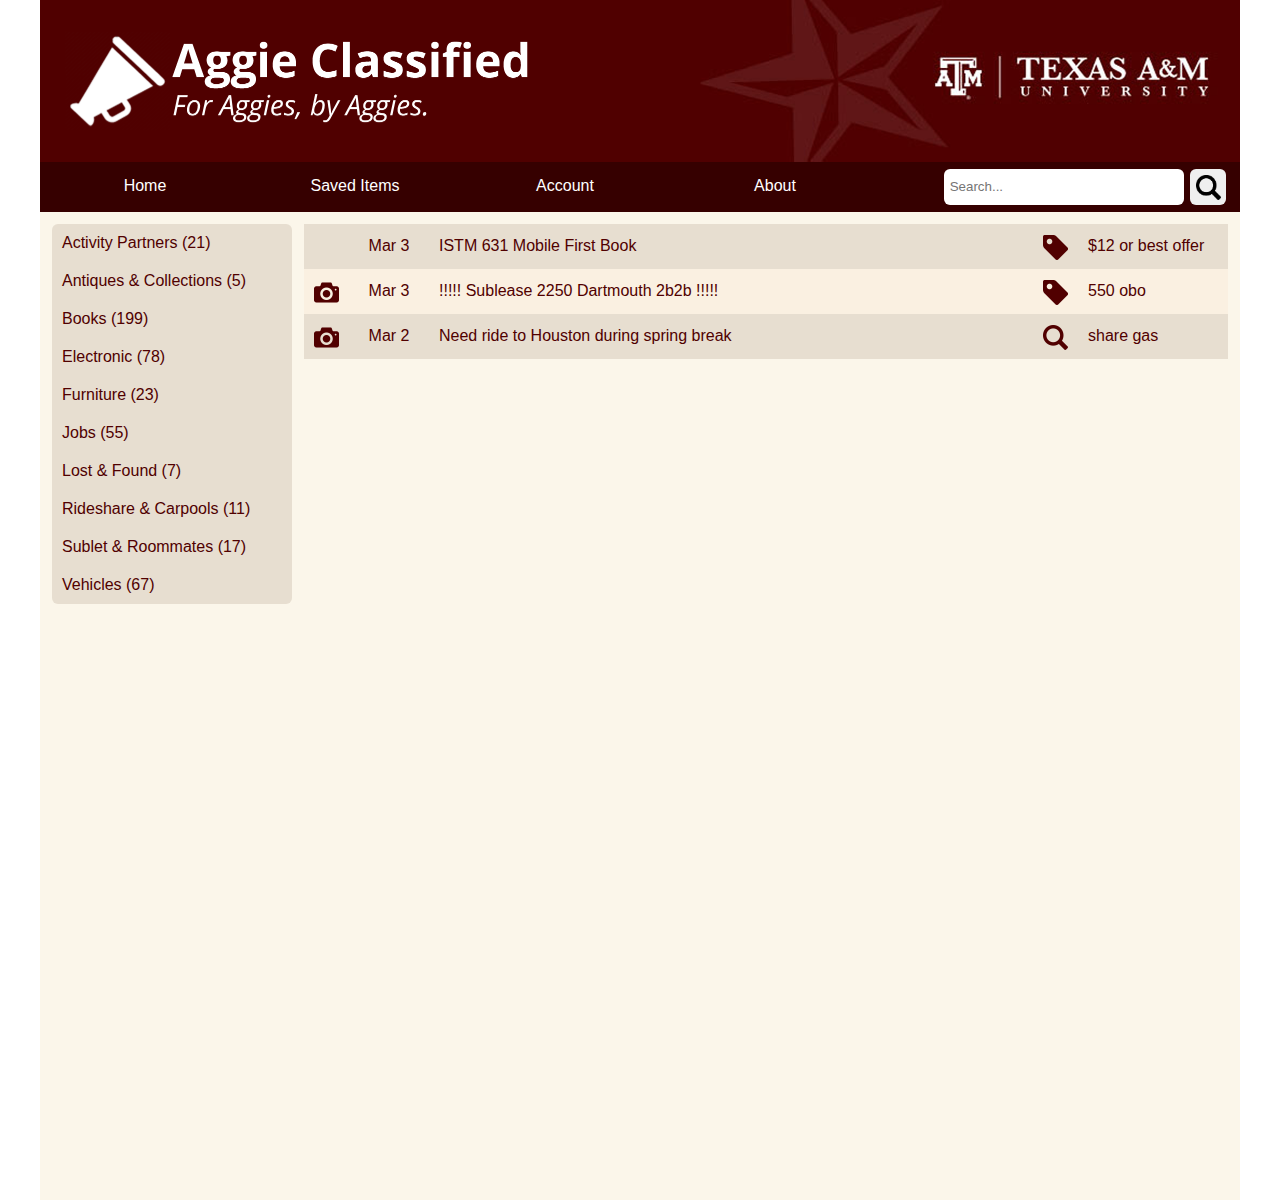
==== RWD/index.html @ 1b717aa4 "Redesign logo bar" ====
<!DOCTYPE html>
<html>
<head><link rel="stylesheet" href="style.css"></head>
<body>

<div class="page_container">
  <div class="container">
    <div class="logo_bar">
    </div>

    <div class="nav_bar">
      <div class="nav_bar_item"> <a> Home </a> </div>
      <div class="nav_bar_item"> <a> Saved Items </a> </div>
      <div class="nav_bar_item"> <a> Account </a> </div>
      <div class="nav_bar_item"> <a> About </a> </div>
      <div class="search">
        <input class="search_input" type="text" placeholder=" Search..." name="search">
        <button class="search_button" type="submit"><image src="image/search.png" class="icon" id="icon_search"></image></button>
      </div>
    </div>
    <div class="category">
      <div class="catrgory_item">
        <a class="active"> Activity Partners (21) </a>
        <a> Antiques & Collections (5) </a>
        <a> Books (199) </a>
        <a> Electronic (78) </a>
        <a> Furniture (23) </a>
        <a> Jobs (55) </a>
        <a> Lost & Found (7) </a>
        <a> Rideshare & Carpools (11) </a>
        <a> Sublet & Roommates (17) </a>
        <a> Vehicles (67) </a>
      </div>
    </div>

    <div class="main_list">
      <table>
      <!--Table structure:
      1st column: have photo or not, item with photo show a camera icon, blank if no photo;
      2nd column: Post date of the classfied Ad, post are always order by date, item post latest will display at top;
      3rd column: saved or not, saved item show a bookmark sign, blank if not saved;
      4th column: Title, title of the post, also act as a link, user can click in for more information
      5th column: Price, price of the item, data store in text format, gives user more flecibility in express price.
      -->
      <!-- Data below should read each sql obs as one table row into the table  -->
        <tr>
          <td id="list_column_icon"></td>
          <td id="list_column_date">Mar 3</td>
          <td id="list_column_title"><a href="">ISTM 631 Mobile First Book</a></td>
          <td id="list_column_icon"><image src="image/offering.png" class="icon" id="icon_saved"></image></td>
          <td id="list_column_price">$12 or best offer</td>
        </tr>
        <tr>
          <td id="list_column_icon"><image src="image/picture.png" class="icon" id="icon_picture"></image></td>
          <td id="list_column_date">Mar 3</td>
          <td id="list_column_title"><a href="">!!!!! Sublease 2250 Dartmouth 2b2b !!!!!</a></td>
          <td id="list_column_icon"><image src="image/offering.png" class="icon" id="icon_saved"></td>
          <td id="list_column_price"> 550 obo</td>
        </tr>
        <tr>
          <td id="list_column_icon"><image src="image/picture.png" class="icon" id="icon_picture"></image></td>
          <td id="list_column_date">Mar 2</td>
          <td id="list_column_title"><a href="">Need ride to Houston during spring break </a></td>
          <td id="list_column_icon"><image src="image/looking.png" class="icon" id="icon_saved"></td>
          <td id="list_column_price"> share gas </td>
        </tr>
      </table>
    </div>
  </div>
</div>

</body>
</html>
---- RWD/style.css ----
* {
  box-sizing: border-box;
  margin: 0 auto;
  border: 0px;
}

body {
  margin: 0;
  font-family: BentonSansRegular, "Arial Narrow", Arial, sans-serif;
}

.container{
  height:1200px;
  width: 1200px;
  background-color: #fbf6ea;
}

.logo_bar{
  height: 161.803398875px;
  width: 1200px;
  background-image: url("image/logo_bar_background.png");
  background-size: contain;
  background-repeat: no-repeat;
  background-position: right;
  background-color: #500000;
}

.logo {
  height: inherit;
  width:auto;
}

.nav_bar{
  height: 50px;
  width: 1200px;
  background-color: #360000;
  color: #ffffff;
}
.nav_bar_item a{
  height: 50px;
  width: 210px;
  float:left;
  text-align: center;
  padding: 15px 0px 15px 0px;
}
.nav_bar_item a:hover{
 background-color: #332c2c;
}

.search {
  width: 340px;
  float: right;
  margin-right: 0px;
}
.search_input{
  height: 36px;
  width: 240px;
  margin: 7px 0px 0px 44px;
  border-radius: 6px;
  float: left;
}
.search_button {
  float: left;
  height: 36px;
  width: 36px;
  margin: 7px 0px 0px 6px;
  padding: 6px;
  border-radius: 6px;
}
.submit_button:hover {
  background-color: #332c2c;
  color: #ffffff;
}

/* category list */
.category {
  width: 240px;
  float:left;
  margin-left: 12px;
  margin-top: 12px;
  background-color: #E7DED0;
  color: #500000;
  border-radius: 6px;
}
/* Category list links */
.category a {
  color: #50000;
  font: bold;
  padding: 10px;
  text-decoration: none;
  display: block;
}
/* Category list change color on hover */
.category a:hover{
  background-color: #5F574F;
  color: #ffffff;
}

/* List of all post within selected category */
.main_list{
  width: 924px;
  margin-top: 12px;
  margin-right: 12px;
  float:right;
  border-radius: 6px;
}
.main_list table{
  width: 924px;
  border-collapse: collapse;
  border-radius: 6px;
}

.main_list tr:nth-child(even){
  background-color: #FAF0E1;
  outline: #E7DED0;
  height: 45px;
  width: inherit;
}
.main_list tr:nth-child(odd){
  background-color: #E7DED0;
  outline: #E7DED0;
  height: 45px;
  width: inherit;
}

#list_column_icon{
  width:45px;
  padding: 6px 10px 0px 10px;
  border: none;
}
#list_column_date {
  width:80px;
  padding: 1px 5px 1px 5px;
  text-align: center;
  border: none;
  color: #500000;
}
#list_column_title {
  width:auto;
  padding: 1px 10px 1px 10px;
  text-align: left;
  border: none;
}
#list_column_title a:link, a:visited{
  text-decoration: none;
  color: #500000;
  border: none;
}
#list_column_title a:hover{
  text-decoration: none;
  color: #836E2C;
  border-color:inherit;
}

#list_column_price {
  width:150px;
  padding: 1px 10px 1px 10px;
  text-align: left;
  color: #500000;
}

.icon {
  width: 25px;
  height: 25px;
}
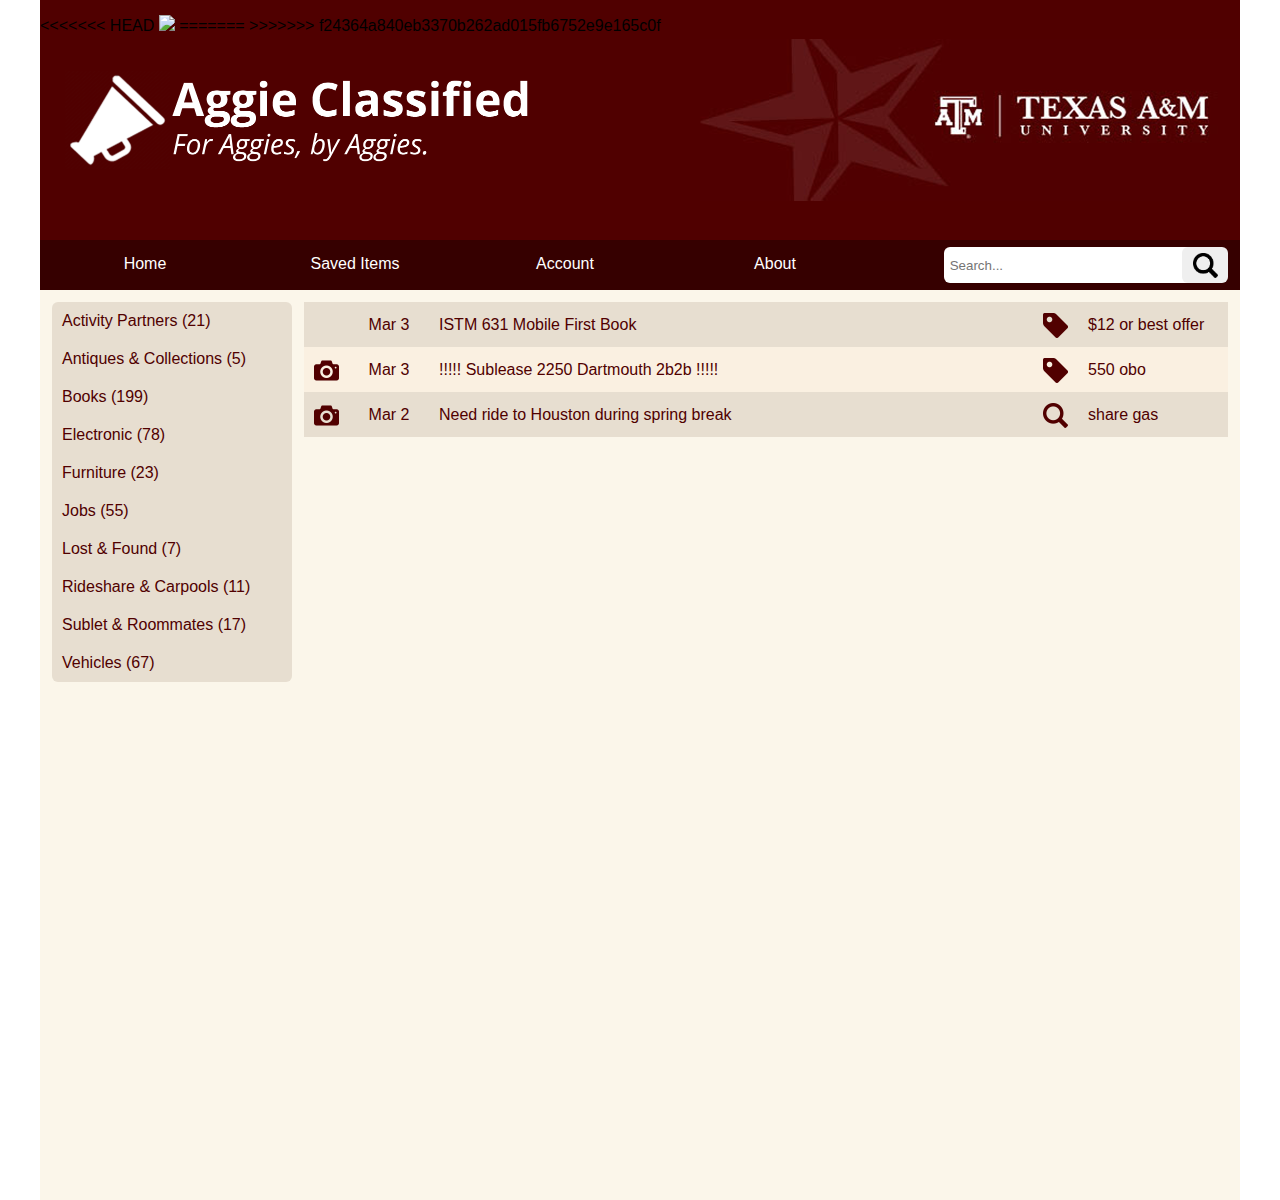
==== commit 31a03123: "Merge branch 'master' of https://github.com/ruizhu/631-Project" ====
--- a/RWD/index.html
+++ b/RWD/index.html
@@ -6,6 +6,10 @@
 <div class="page_container">
   <div class="container">
     <div class="logo_bar">
+<<<<<<< HEAD
+      <img src="image/tamu_campus.jpg" class="logo">
+=======
+>>>>>>> f24364a840eb3370b262ad015fb6752e9e165c0f
     </div>
 
     <div class="nav_bar">
--- a/RWD/style.css
+++ b/RWD/style.css
@@ -16,7 +16,7 @@
 }
 
 .logo_bar{
-  height: 161.803398875px;
+  height: 240px;
   width: 1200px;
   background-image: url("image/logo_bar_background.png");
   background-size: contain;
@@ -26,8 +26,8 @@
 }
 
 .logo {
-  height: inherit;
-  width:auto;
+  width: inherit;
+  margin-top: 15px;
 }
 
 .nav_bar{
@@ -54,16 +54,16 @@
 }
 .search_input{
   height: 36px;
-  width: 240px;
-  margin: 7px 0px 0px 44px;
+  width: 277px;
+  margin: 7px 0px 7px 44px;
   border-radius: 6px;
   float: left;
 }
 .search_button {
   float: left;
   height: 36px;
-  width: 36px;
-  margin: 7px 0px 0px 6px;
+  width: 46px;
+  margin: 7px 0px 0px -39px;
   padding: 6px;
   border-radius: 6px;
 }
@@ -76,8 +76,7 @@
 .category {
   width: 240px;
   float:left;
-  margin-left: 12px;
-  margin-top: 12px;
+  margin: 12px 6px 0 12px;
   background-color: #E7DED0;
   color: #500000;
   border-radius: 6px;
@@ -99,8 +98,7 @@
 /* List of all post within selected category */
 .main_list{
   width: 924px;
-  margin-top: 12px;
-  margin-right: 12px;
+  margin: 12px 12px 0 6px;
   float:right;
   border-radius: 6px;
 }
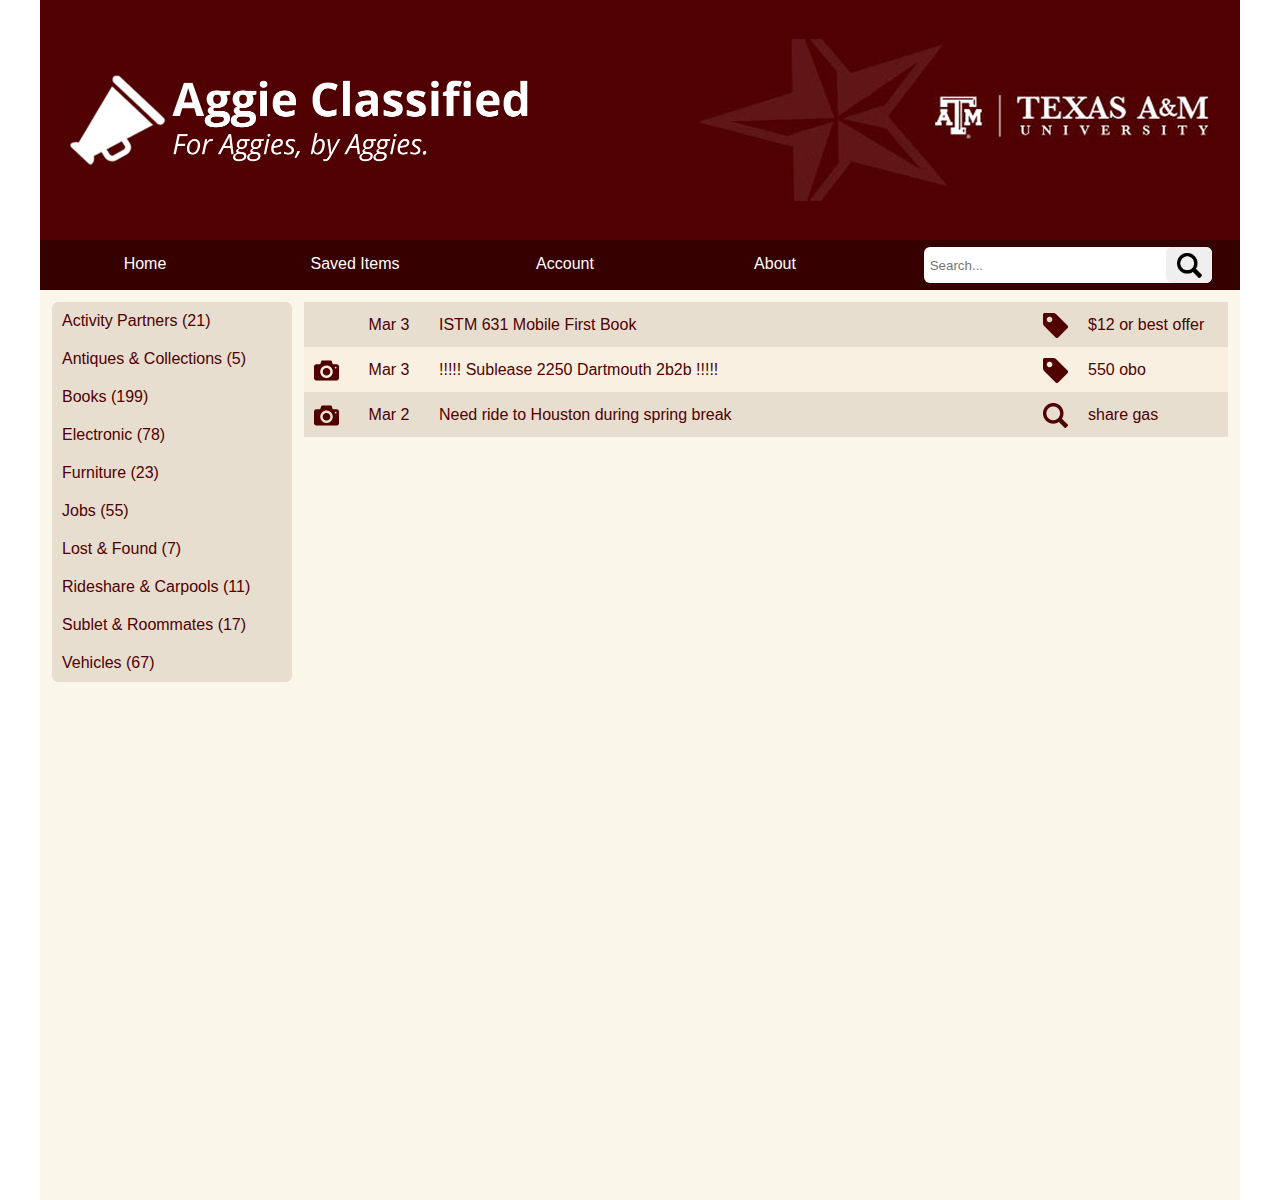
==== commit 611de07f: "responsive top two" ====
--- a/RWD/index.html
+++ b/RWD/index.html
@@ -6,10 +6,6 @@
 <div class="page_container">
   <div class="container">
     <div class="logo_bar">
-<<<<<<< HEAD
-      <img src="image/tamu_campus.jpg" class="logo">
-=======
->>>>>>> f24364a840eb3370b262ad015fb6752e9e165c0f
     </div>
 
     <div class="nav_bar">
--- a/RWD/style.css
+++ b/RWD/style.css
@@ -11,13 +11,13 @@
 
 .container{
   height:1200px;
-  width: 1200px;
+  max-width: 1200px;
   background-color: #fbf6ea;
 }
 
 .logo_bar{
   height: 240px;
-  width: 1200px;
+  width: inherit;
   background-image: url("image/logo_bar_background.png");
   background-size: contain;
   background-repeat: no-repeat;
@@ -32,13 +32,13 @@
 
 .nav_bar{
   height: 50px;
-  width: 1200px;
+  width: inherit;
   background-color: #360000;
   color: #ffffff;
 }
 .nav_bar_item a{
   height: 50px;
-  width: 210px;
+  width: 17.5%;
   float:left;
   text-align: center;
   padding: 15px 0px 15px 0px;
@@ -48,25 +48,29 @@
 }
 
 .search {
-  width: 340px;
+  width: 30%;
   float: right;
   margin-right: 0px;
 }
 .search_input{
   height: 36px;
-  width: 277px;
+  width: 80%;
   margin: 7px 0px 7px 44px;
   border-radius: 6px;
   float: left;
+  overflow: hidden;
 }
+
 .search_button {
   float: left;
   height: 36px;
   width: 46px;
-  margin: 7px 0px 0px -39px;
+  margin: 7px 0px 7px -46px;
   padding: 6px;
   border-radius: 6px;
+  overflow: hidden;
 }
+
 .submit_button:hover {
   background-color: #332c2c;
   color: #ffffff;
@@ -74,7 +78,7 @@
 
 /* category list */
 .category {
-  width: 240px;
+  width: 20%;
   float:left;
   margin: 12px 6px 0 12px;
   background-color: #E7DED0;
@@ -97,13 +101,13 @@
 
 /* List of all post within selected category */
 .main_list{
-  width: 924px;
-  margin: 12px 12px 0 6px;
+  width: 77%;
+  margin: 1% 1% 0 0.5%;
   float:right;
   border-radius: 6px;
 }
 .main_list table{
-  width: 924px;
+  width: 100%;
   border-collapse: collapse;
   border-radius: 6px;
 }
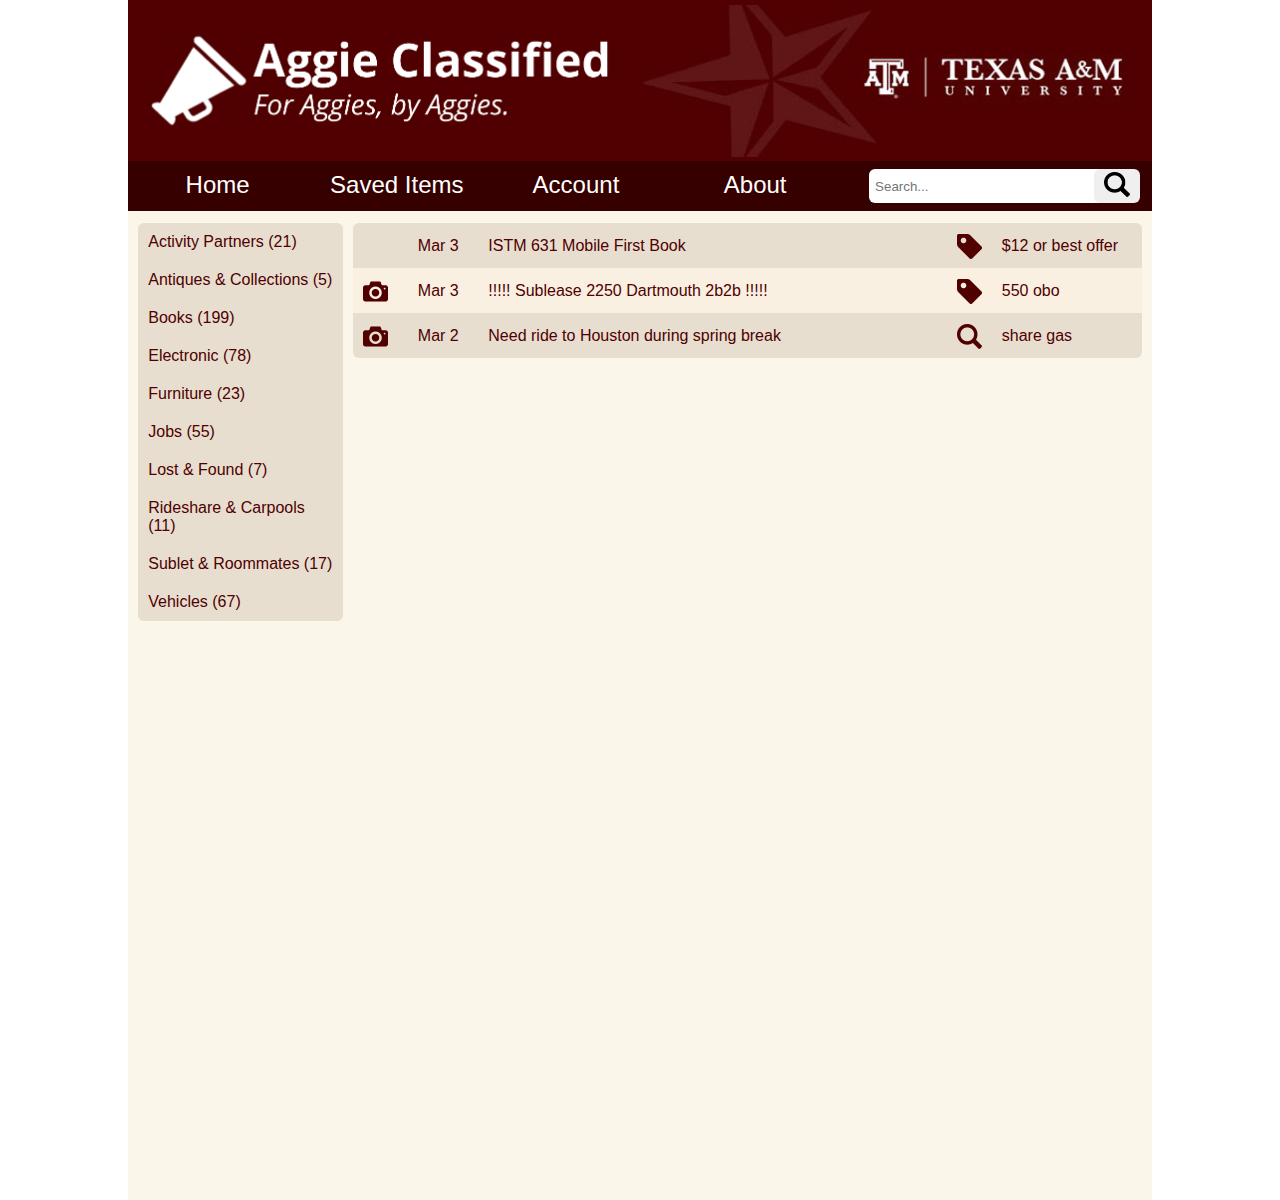
==== commit 93b66fb4: "Change to Logo bar, seprate to left and right side. styling responsvie" ====
--- a/RWD/index.html
+++ b/RWD/index.html
@@ -1,11 +1,16 @@
 <!DOCTYPE html>
 <html>
-<head><link rel="stylesheet" href="style.css"></head>
+<head>
+  <link rel="stylesheet" href="style.css">
+  <meta name="viewport" content="width=device-width, initial-scale=1.0">
+</head>
 <body>
 
 <div class="page_container">
   <div class="container">
     <div class="logo_bar">
+      <div class="logo_bar_left"></div>
+      <div class="logo_bar_right"></div>
     </div>
 
     <div class="nav_bar">
--- a/RWD/style.css
+++ b/RWD/style.css
@@ -11,18 +11,31 @@
 
 .container{
   height:1200px;
-  max-width: 1200px;
+  max-width: 80%;
   background-color: #fbf6ea;
 }
 
 .logo_bar{
-  height: 240px;
-  width: inherit;
-  background-image: url("image/logo_bar_background.png");
+  height: 161px;
+  width: 100%;
+  background-color: #500000;
+}
+.logo_bar_left{
+  height: inherit;
+  width: 50%;
+  background-image: url("image/logo_bar_background_left.png");
+  background-size:contain;
+  background-repeat: no-repeat;
+  float: left;
+}
+.logo_bar_right{
+  height: inherit;
+  width: 50%;
+  background-image: url("image/logo_bar_background_right.png");
+  background-position: right;
   background-size: contain;
   background-repeat: no-repeat;
-  background-position: right;
-  background-color: #500000;
+  float: right;
 }
 
 .logo {
@@ -41,7 +54,8 @@
   width: 17.5%;
   float:left;
   text-align: center;
-  padding: 15px 0px 15px 0px;
+  font-size: 1.5em;
+  padding: 10px 0px 1px 0px;
 }
 .nav_bar_item a:hover{
  background-color: #332c2c;
@@ -50,37 +64,39 @@
 .search {
   width: 30%;
   float: right;
-  margin-right: 0px;
 }
 .search_input{
-  height: 36px;
-  width: 80%;
-  margin: 7px 0px 7px 44px;
+  height: 34px;
+  width: 84%;
+  margin: 8px 4% 8px 8%;
   border-radius: 6px;
   float: left;
   overflow: hidden;
 }
 
 .search_button {
-  float: left;
-  height: 36px;
-  width: 46px;
-  margin: 7px 0px 7px -46px;
-  padding: 6px;
+  height: 34px;
+  width: 15%;
+  margin: 8px 4% 8px -18.333333% ;
+  padding: 0.5%;
   border-radius: 6px;
+  float: right;
   overflow: hidden;
 }
-
-.submit_button:hover {
-  background-color: #332c2c;
-  color: #ffffff;
+.search_button:hover {
+  filter: invert(100%);
+}
+#icon_search{
+  width: 60%;
+  max-width: 30px;
+  max-height: 30px;
 }
 
 /* category list */
 .category {
   width: 20%;
   float:left;
-  margin: 12px 6px 0 12px;
+  margin: 12px 1% 0 1%;
   background-color: #E7DED0;
   color: #500000;
   border-radius: 6px;
@@ -102,9 +118,10 @@
 /* List of all post within selected category */
 .main_list{
   width: 77%;
-  margin: 1% 1% 0 0.5%;
+  margin: 12px 1% 0 0;
   float:right;
   border-radius: 6px;
+  overflow: auto;
 }
 .main_list table{
   width: 100%;
@@ -162,6 +179,6 @@
 }
 
 .icon {
-  width: 25px;
-  height: 25px;
+  width: 100%;
+  height: auto;
 }
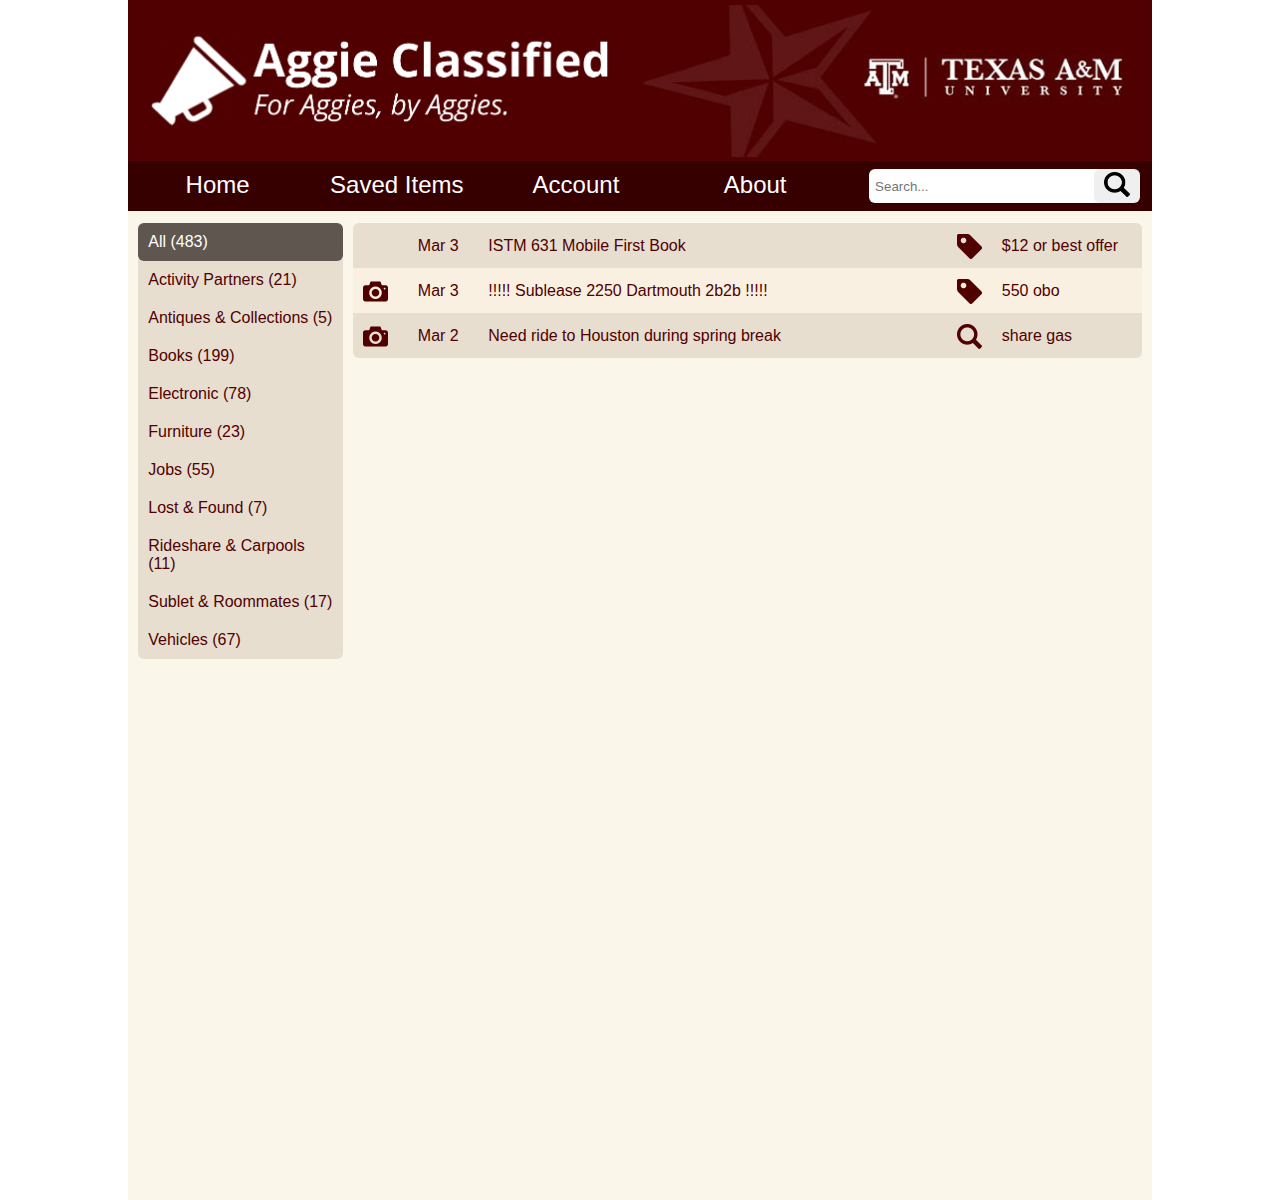
==== commit a8764b2d: "Add category list active style" ====
--- a/RWD/index.html
+++ b/RWD/index.html
@@ -24,8 +24,8 @@
       </div>
     </div>
     <div class="category">
-      <div class="catrgory_item">
-        <a class="active"> Activity Partners (21) </a>
+        <a class="catrgory_item_active"> All (483) </a>
+        <a> Activity Partners (21) </a>
         <a> Antiques & Collections (5) </a>
         <a> Books (199) </a>
         <a> Electronic (78) </a>
@@ -35,7 +35,6 @@
         <a> Rideshare & Carpools (11) </a>
         <a> Sublet & Roommates (17) </a>
         <a> Vehicles (67) </a>
-      </div>
     </div>
 
     <div class="main_list">
--- a/RWD/style.css
+++ b/RWD/style.css
@@ -114,6 +114,11 @@
   background-color: #5F574F;
   color: #ffffff;
 }
+.catrgory_item_active{
+  background-color: #5F574F;
+  color: #ffffff;
+  border-radius: inherit;
+}
 
 /* List of all post within selected category */
 .main_list{
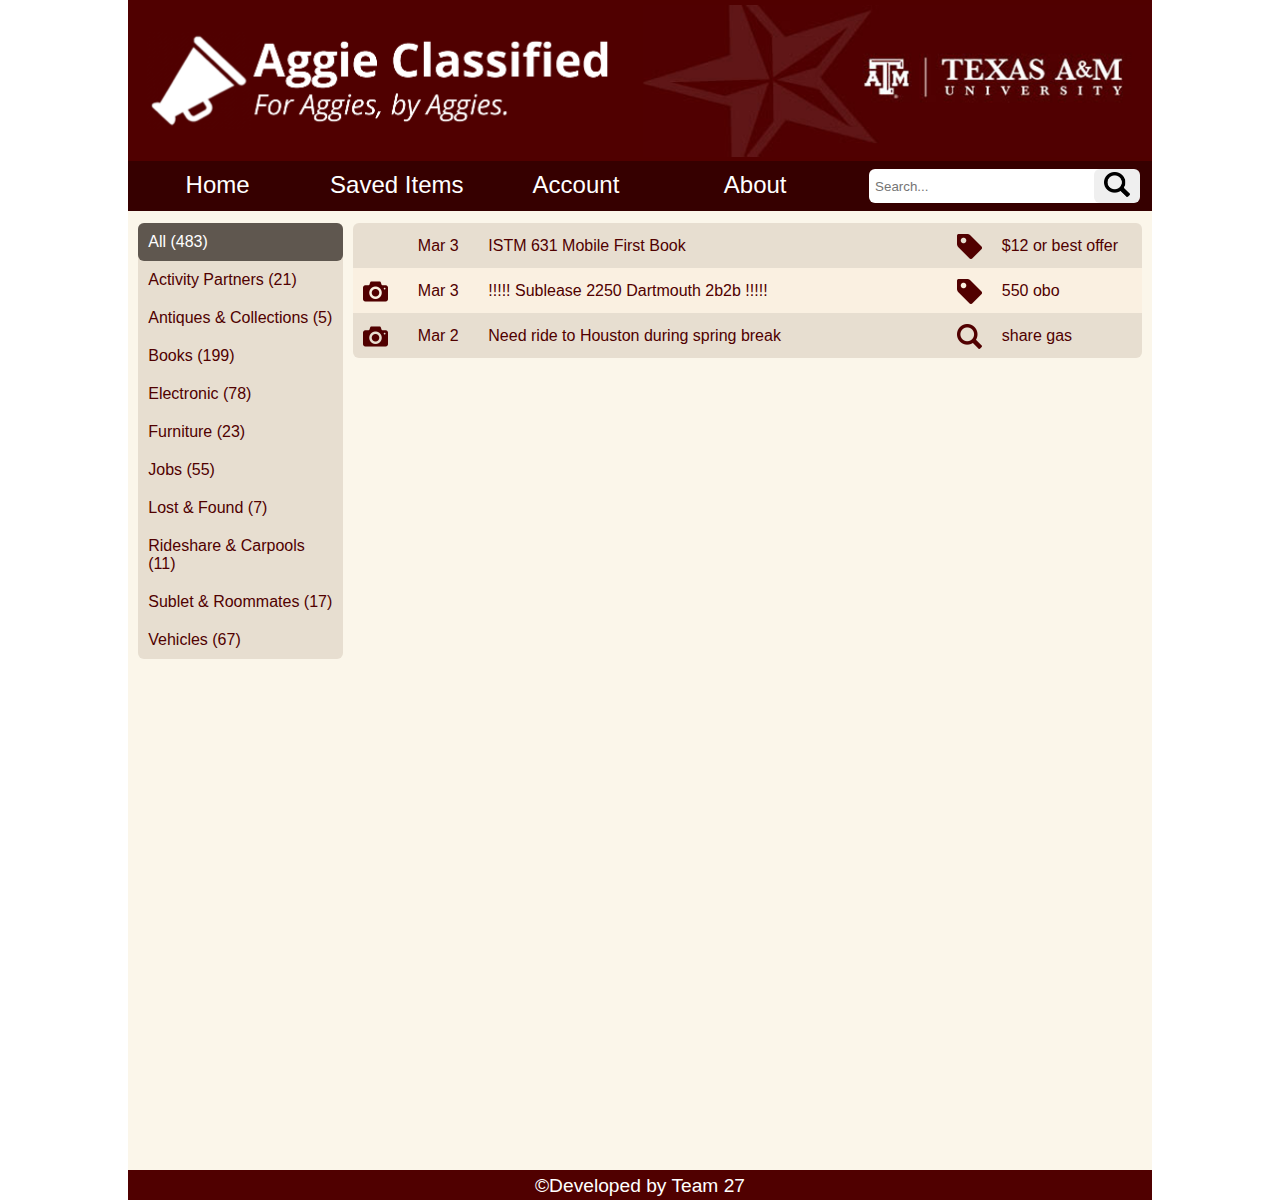
==== commit 58f4f291: "add footer per instruction add comment" ====
--- a/RWD/index.html
+++ b/RWD/index.html
@@ -9,11 +9,13 @@
 <div class="page_container">
   <div class="container">
     <div class="logo_bar">
+      <!-- Logo bar left is our logo, right is TAMU logo -->
       <div class="logo_bar_left"></div>
       <div class="logo_bar_right"></div>
     </div>
 
     <div class="nav_bar">
+      <!-- 4 items in Nav list, as well as search bar-->
       <div class="nav_bar_item"> <a> Home </a> </div>
       <div class="nav_bar_item"> <a> Saved Items </a> </div>
       <div class="nav_bar_item"> <a> Account </a> </div>
@@ -24,17 +26,18 @@
       </div>
     </div>
     <div class="category">
-        <a class="catrgory_item_active"> All (483) </a>
-        <a> Activity Partners (21) </a>
-        <a> Antiques & Collections (5) </a>
-        <a> Books (199) </a>
-        <a> Electronic (78) </a>
-        <a> Furniture (23) </a>
-        <a> Jobs (55) </a>
-        <a> Lost & Found (7) </a>
-        <a> Rideshare & Carpools (11) </a>
-        <a> Sublet & Roommates (17) </a>
-        <a> Vehicles (67) </a>
+      <!-- Data below should read from SQL category table -->
+      <a class="catrgory_item_active"> All (483) </a>
+      <a> Activity Partners (21) </a>
+      <a> Antiques & Collections (5) </a>
+      <a> Books (199) </a>
+      <a> Electronic (78) </a>
+      <a> Furniture (23) </a>
+      <a> Jobs (55) </a>
+      <a> Lost & Found (7) </a>
+      <a> Rideshare & Carpools (11) </a>
+      <a> Sublet & Roommates (17) </a>
+      <a> Vehicles (67) </a>
     </div>
 
     <div class="main_list">
@@ -70,6 +73,10 @@
         </tr>
       </table>
     </div>
+
+    <div class="footer">
+      <p>&copy;Developed by Team 27</>
+    </div>
   </div>
 </div>
 
--- a/RWD/style.css
+++ b/RWD/style.css
@@ -1,20 +1,28 @@
+/* Reset Style*/
 * {
   box-sizing: border-box;
   margin: 0 auto;
   border: 0px;
 }
-
+/* Universal control section, body, container and icons*/
 body {
   margin: 0;
   font-family: BentonSansRegular, "Arial Narrow", Arial, sans-serif;
 }
-
 .container{
   height:1200px;
   max-width: 80%;
   background-color: #fbf6ea;
-}
-
+  position: relative;
+}
+.icon {
+  width: 100%;
+  height: auto;
+}
+
+
+
+/* Logo bar control section*/
 .logo_bar{
   height: 161px;
   width: 100%;
@@ -38,11 +46,9 @@
   float: right;
 }
 
-.logo {
-  width: inherit;
-  margin-top: 15px;
-}
-
+
+
+/* Nav bar control section*/
 .nav_bar{
   height: 50px;
   width: inherit;
@@ -61,6 +67,7 @@
  background-color: #332c2c;
 }
 
+/* Search box and button section - !!Within Nav bar!!*/
 .search {
   width: 30%;
   float: right;
@@ -73,7 +80,6 @@
   float: left;
   overflow: hidden;
 }
-
 .search_button {
   height: 34px;
   width: 15%;
@@ -92,7 +98,9 @@
   max-height: 30px;
 }
 
-/* category list */
+
+
+/* category list Section */
 .category {
   width: 20%;
   float:left;
@@ -101,7 +109,6 @@
   color: #500000;
   border-radius: 6px;
 }
-/* Category list links */
 .category a {
   color: #50000;
   font: bold;
@@ -109,7 +116,6 @@
   text-decoration: none;
   display: block;
 }
-/* Category list change color on hover */
 .category a:hover{
   background-color: #5F574F;
   color: #ffffff;
@@ -119,6 +125,8 @@
   color: #ffffff;
   border-radius: inherit;
 }
+
+
 
 /* List of all post within selected category */
 .main_list{
@@ -133,7 +141,6 @@
   border-collapse: collapse;
   border-radius: 6px;
 }
-
 .main_list tr:nth-child(even){
   background-color: #FAF0E1;
   outline: #E7DED0;
@@ -147,6 +154,9 @@
   width: inherit;
 }
 
+
+
+/* Define specific list column attribute using id selector*/
 #list_column_icon{
   width:45px;
   padding: 6px 10px 0px 10px;
@@ -175,7 +185,6 @@
   color: #836E2C;
   border-color:inherit;
 }
-
 #list_column_price {
   width:150px;
   padding: 1px 10px 1px 10px;
@@ -183,7 +192,16 @@
   color: #500000;
 }
 
-.icon {
-  width: 100%;
-  height: auto;
-}
+
+
+.footer{
+  width: 100%;
+  height: 30px;
+  background-color: #500000;
+  color: #ffffff;
+  text-align: center;
+  font-size: 1.2em;
+  padding: 5px 0 0 0;
+  position: absolute;
+  bottom: 0;
+}
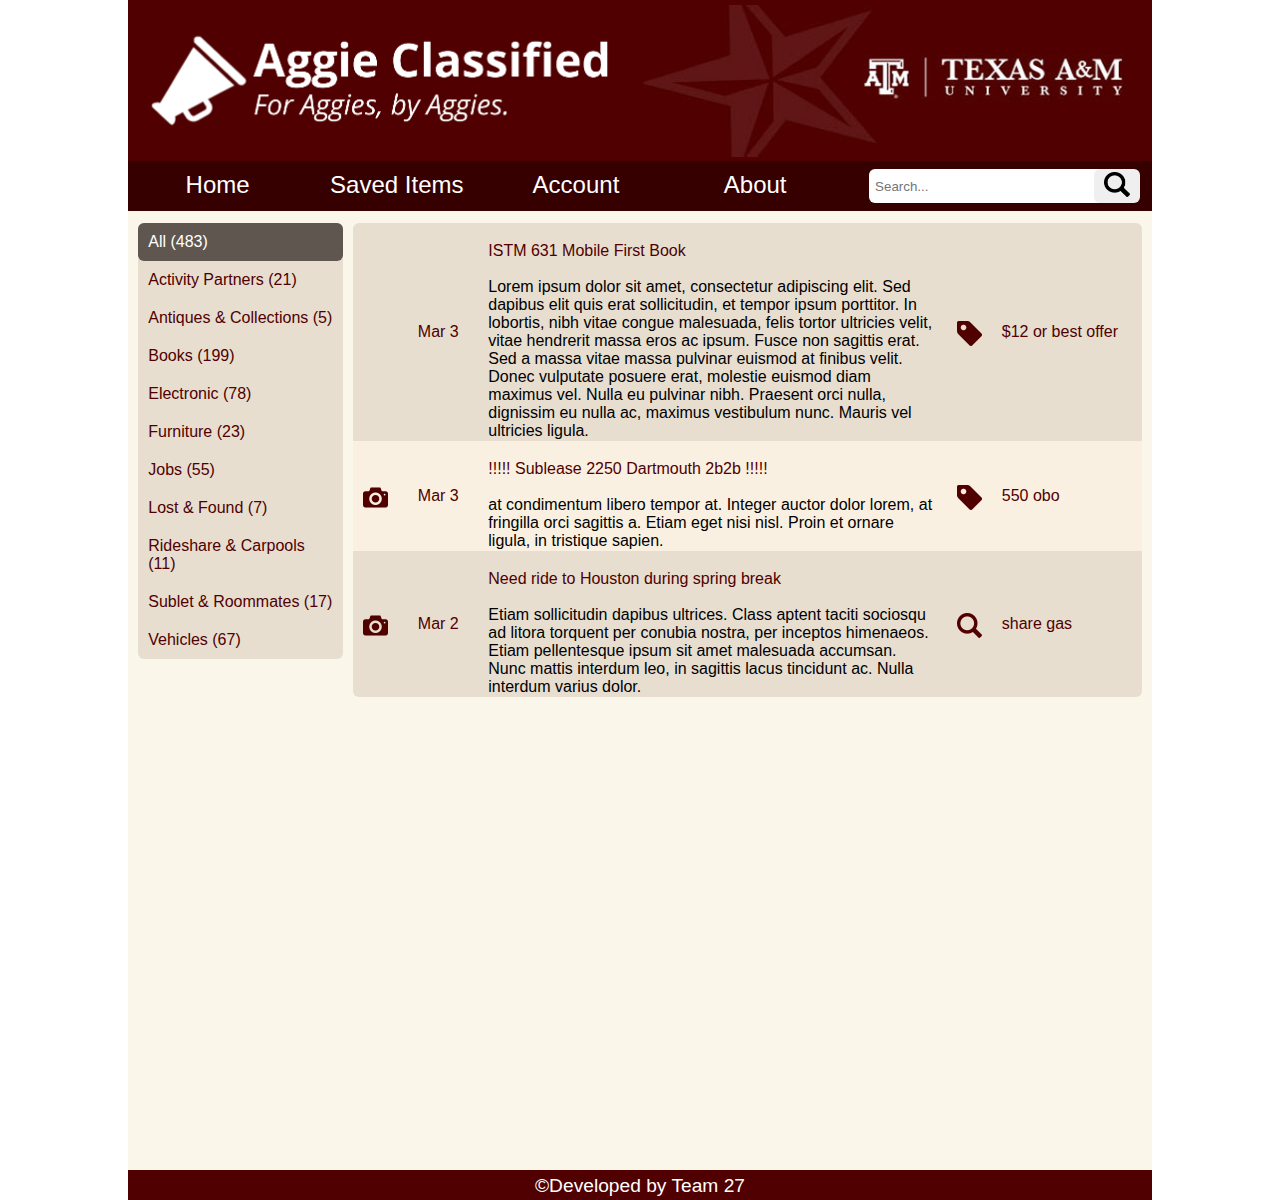
==== commit 03991f8a: "add paragraph to content" ====
--- a/RWD/index.html
+++ b/RWD/index.html
@@ -53,21 +53,30 @@
         <tr>
           <td id="list_column_icon"></td>
           <td id="list_column_date">Mar 3</td>
-          <td id="list_column_title"><a href="">ISTM 631 Mobile First Book</a></td>
+          <td id="list_column_title">
+          </br><a href="">ISTM 631 Mobile First Book</a></br></br>
+            <p>Lorem ipsum dolor sit amet, consectetur adipiscing elit. Sed dapibus elit quis erat sollicitudin, et tempor ipsum porttitor. In lobortis, nibh vitae congue malesuada, felis tortor ultricies velit, vitae hendrerit massa eros ac ipsum. Fusce non sagittis erat. Sed a massa vitae massa pulvinar euismod at finibus velit. Donec vulputate posuere erat, molestie euismod diam maximus vel. Nulla eu pulvinar nibh. Praesent orci nulla, dignissim eu nulla ac, maximus vestibulum nunc. Mauris vel ultricies ligula.</p>
+          </td>
           <td id="list_column_icon"><image src="image/offering.png" class="icon" id="icon_saved"></image></td>
           <td id="list_column_price">$12 or best offer</td>
         </tr>
         <tr>
           <td id="list_column_icon"><image src="image/picture.png" class="icon" id="icon_picture"></image></td>
           <td id="list_column_date">Mar 3</td>
-          <td id="list_column_title"><a href="">!!!!! Sublease 2250 Dartmouth 2b2b !!!!!</a></td>
+          <td id="list_column_title">
+            </br><a href="">!!!!! Sublease 2250 Dartmouth 2b2b !!!!!</a></br></br>
+            <p>at condimentum libero tempor at. Integer auctor dolor lorem, at fringilla orci sagittis a. Etiam eget nisi nisl. Proin et ornare ligula, in tristique sapien.</p>
+          </td>
           <td id="list_column_icon"><image src="image/offering.png" class="icon" id="icon_saved"></td>
           <td id="list_column_price"> 550 obo</td>
         </tr>
         <tr>
           <td id="list_column_icon"><image src="image/picture.png" class="icon" id="icon_picture"></image></td>
           <td id="list_column_date">Mar 2</td>
-          <td id="list_column_title"><a href="">Need ride to Houston during spring break </a></td>
+          <td id="list_column_title">
+            </br><a href="">Need ride to Houston during spring break </a></br></br>
+            <p>Etiam sollicitudin dapibus ultrices. Class aptent taciti sociosqu ad litora torquent per conubia nostra, per inceptos himenaeos. Etiam pellentesque ipsum sit amet malesuada accumsan. Nunc mattis interdum leo, in sagittis lacus tincidunt ac. Nulla interdum varius dolor.</p>
+          </td>
           <td id="list_column_icon"><image src="image/looking.png" class="icon" id="icon_saved"></td>
           <td id="list_column_price"> share gas </td>
         </tr>
--- a/RWD/style.css
+++ b/RWD/style.css
@@ -119,6 +119,7 @@
 .category a:hover{
   background-color: #5F574F;
   color: #ffffff;
+  border-radius: 6px;
 }
 .catrgory_item_active{
   background-color: #5F574F;
